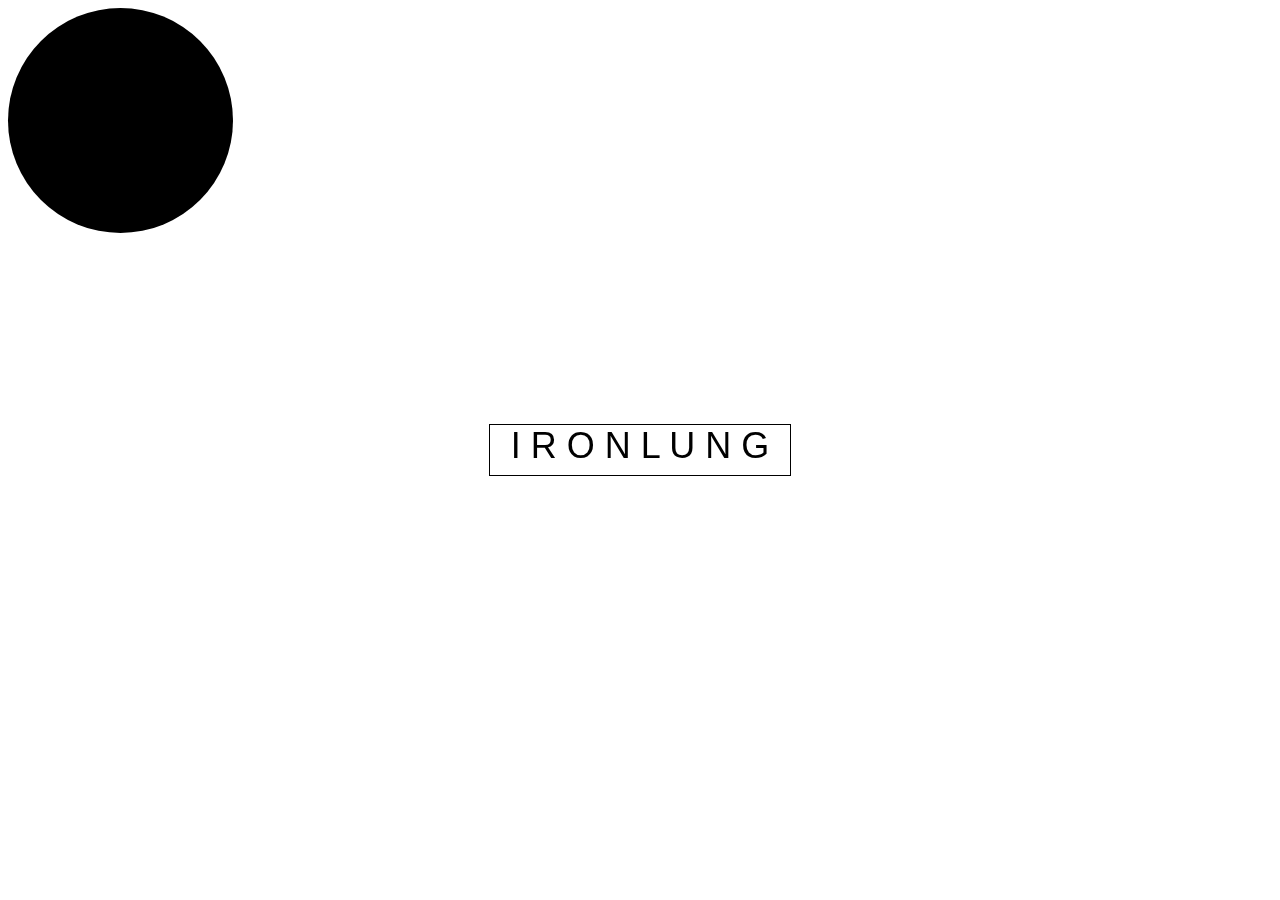
==== game.html @ c33aaa46 "first commit" ====
<!DOCTYPE html>
<html>
<head>
    <meta charset="UTF-8">
    <title>The Psychic Game</title>
    <meta name="viewport" content="width=device-width, initial-scale=1, shrink-to-fit=no">
    <link rel="stylesheet" type="text/CSS" href="styles.css">
    <link rel="preconnect" href="https://fonts.gstatic.com">
<link href="https://fonts.googleapis.com/css2?family=Reggae+One&display=swap" rel="stylesheet">
    <script type="text/javascript" src="app.js"></script>
    <script type="text/javascript" src="https://cdnjs.cloudflare.com/ajax/libs/jquery/3.2.1/jquery.min.js"></script>

</head>


<body>
    <div id="circle"></div>
    <div id="outlineFun">I R O N L U N G</div>
<!--<h1>I have a letter in mind...</h1>
<h3>What letter am I thinking of?</h3>

<img src="psychic-pokemon-eye.png">


<div class="score">
        <strong>Wins: </strong><span id = "wins">0</span><br>

       <strong>Loss: </strong> <span id = "loss">0</span><br>
        <strong>Guesses Left: </strong><span id = "guesses">9</span><br>
    </div>
<br>

<p>Letters Already Guessed</p><span id="userGuess"></span>
<div id="message"></div>

<h1></h1>Guess the Psychic's Mystery Letter.</h1>
<h3>Can you match it in 10 guesses?</h3>-->



</body>
</html>
---- styles.css ----
#circle {
    width: 225px;
    height: 225px;
    background-color: black;
    border-radius: 50%;
}


#outlineFun {
    width: 300px;
    height: 50px;
    position: fixed;
    margin: auto;
    inset: 0;
    animation: animate 10s linear infinite alternate;
    border: 1px solid;
    text-align: center;
    font-family: 'Impact', sans-serif;
    font-size: 36px;
}

@keyframes animate {
    0% { border-width: 1px; }
    100% { border-width: 50px; }
}
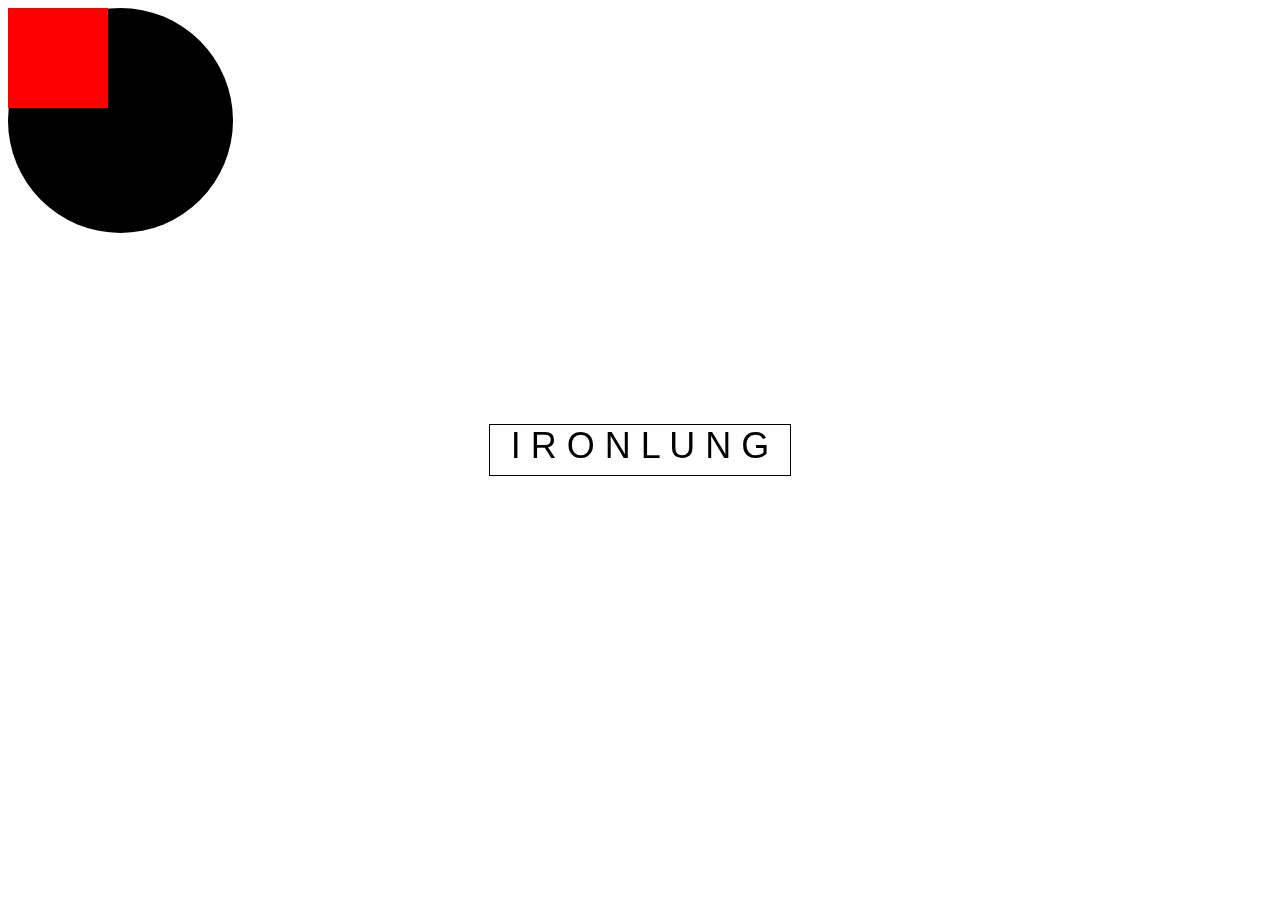
==== commit 899490a6: "added obey header to index page and translated color-change square  animation" ====
--- a/game.html
+++ b/game.html
@@ -16,6 +16,7 @@
 <body>
     <div id="circle"></div>
     <div id="outlineFun">I R O N L U N G</div>
+    <div id="square"></div>
 <!--<h1>I have a letter in mind...</h1>
 <h3>What letter am I thinking of?</h3>
 
--- a/styles.css
+++ b/styles.css
@@ -1,8 +1,30 @@
 #circle {
     width: 225px;
     height: 225px;
+    position: absolute;
     background-color: black;
     border-radius: 50%;
+    animation: object 12s linear infinite; 
+}
+
+@keyframes object {
+    0% {
+        transform: translateX(0);
+        opacity: 0.3;
+    }
+
+    50% {
+        opacity: 1;
+    }
+
+    70% {
+        opacity: 1;
+    }
+
+    100%{
+        transform: translateX(220vh);
+        opacity: 0.3;
+    }
 }
 
 
@@ -22,4 +44,22 @@
 @keyframes animate {
     0% { border-width: 1px; }
     100% { border-width: 50px; }
-}+}
+
+#square {
+    width: 100px;
+    height: 100px;
+    background-color: red;
+    position: relative;
+    animation-name: example;
+    animation-duration: 4s;
+    animation-iteration-count: 100;
+  }
+  
+  @keyframes example {
+    0%   {background-color:red; left:0px; top:0px;}
+    25%  {background-color:yellow; left:400px; top:0px;}
+    50%  {background-color:blue; left:400px; top:200px;}
+    75%  {background-color:green; left:0px; top:400px;}
+    100% {background-color:red; left:0px; top:0px;}
+  }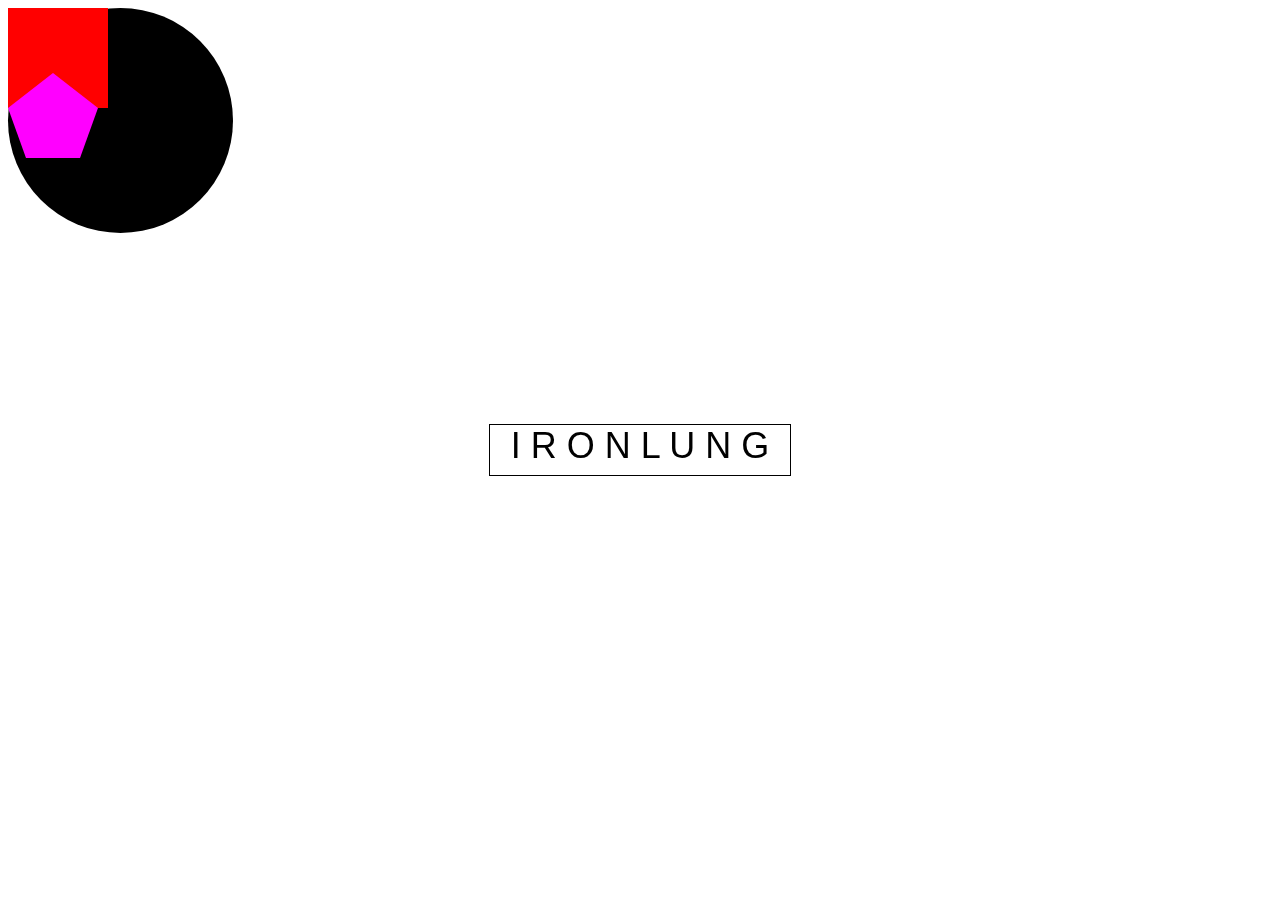
==== commit 7d2d19ed: "added rotating magenta pentagon" ====
--- a/game.html
+++ b/game.html
@@ -17,6 +17,9 @@
     <div id="circle"></div>
     <div id="outlineFun">I R O N L U N G</div>
     <div id="square"></div>
+    <div class="container">
+    <div id="pentagon"></div>
+    </div>
 <!--<h1>I have a letter in mind...</h1>
 <h3>What letter am I thinking of?</h3>
 
--- a/styles.css
+++ b/styles.css
@@ -58,8 +58,42 @@
   
   @keyframes example {
     0%   {background-color:red; left:0px; top:0px;}
-    25%  {background-color:yellow; left:400px; top:0px;}
+    25%  {background-color:yellow; left:400px; top:100px;}
     50%  {background-color:blue; left:400px; top:200px;}
     75%  {background-color:green; left:0px; top:400px;}
     100% {background-color:red; left:0px; top:0px;}
+  }
+
+  #pentagon {
+    position: relative;
+    width: 54px;
+    box-sizing: content-box;
+    border-width: 50px 18px 0;
+    border-style: solid;
+    border-color: magenta transparent;
+    z-index: 1;
+    animation: shape 4s infinite;
+  }
+  #pentagon:before {
+    content: "";
+    position: absolute;
+    height: 0;
+    width: 0;
+    top: -85px;
+    left: -18px;
+    border-width: 0 45px 35px;
+    border-style: solid;
+    border-color: transparent transparent magenta;
+    z-index: 1;
+  }
+
+  @keyframes shape {
+    0% {
+      
+      transform: rotate(0deg);
+    }
+
+    100% {
+      transform: rotate(360deg);
+    }
   }